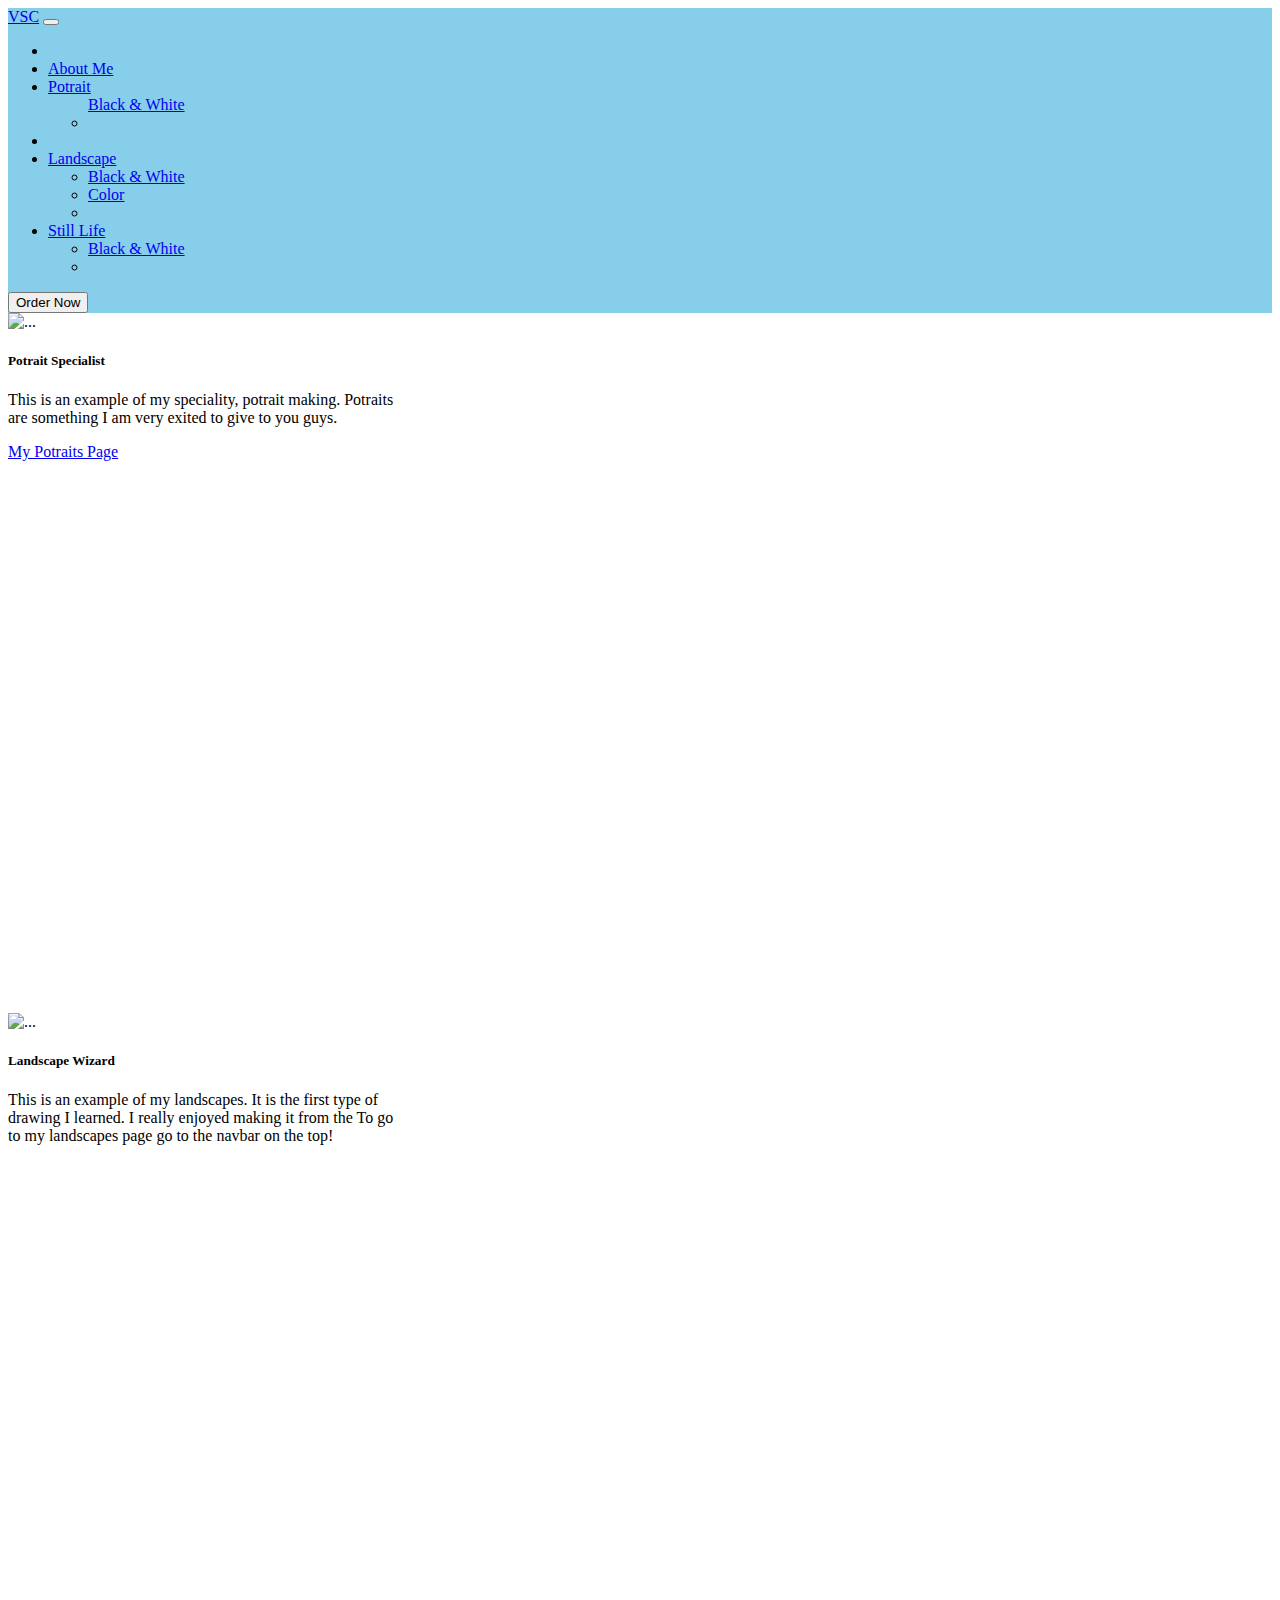
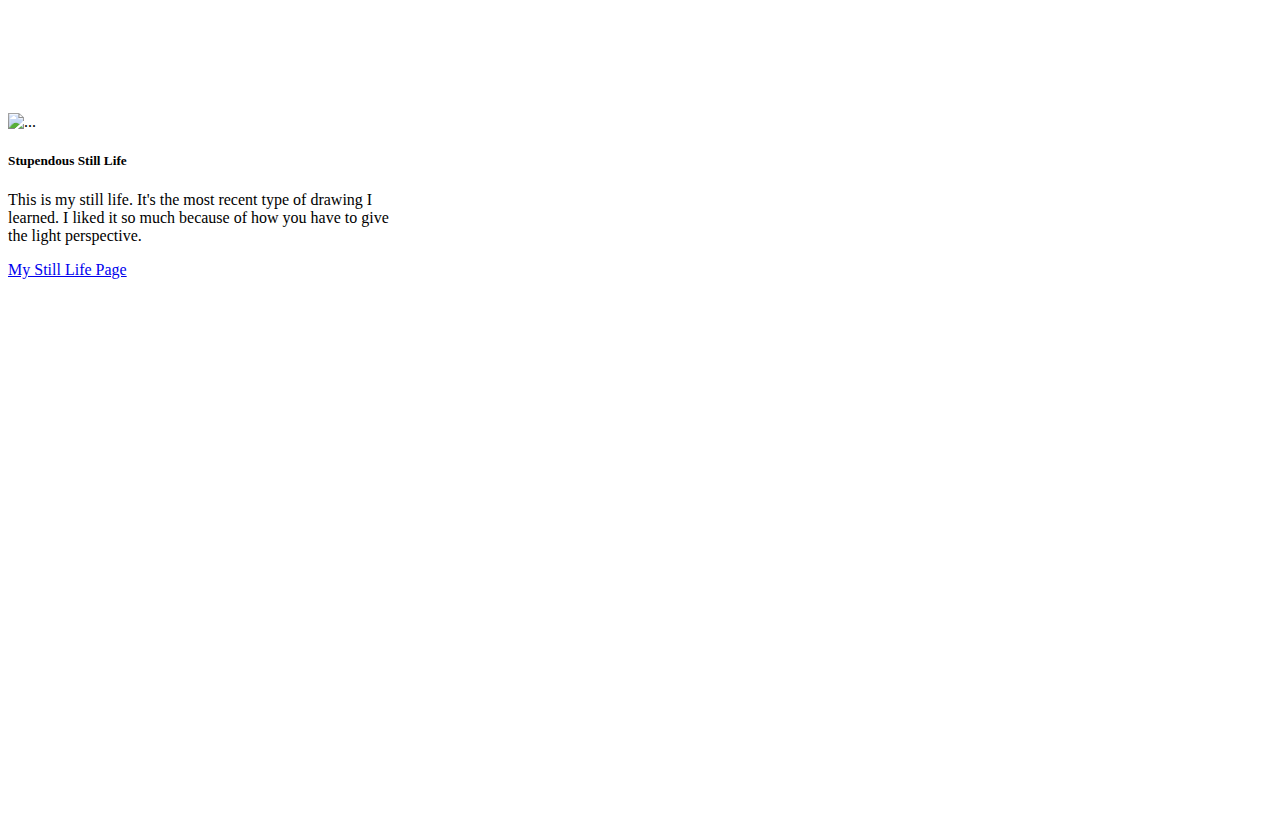
==== index.html @ f340992e "Add files via upload" ====
<!DOCTYPE html>
<html lang="en">
  <head>
    <link rel="stylesheet" href="Styles.css">
    <meta charset="UTF-8" />
    <meta http-equiv="X-UA-Compatible" content="IE=edge" />
    <meta name="viewport" content="width=device-width, initial-scale=1.0" />
    <title>VSC Art</title>
    <link
      href="https://cdn.jsdelivr.net/npm/bootstrap@5.0.2/dist/css/bootstrap.min.css"
      rel="stylesheet"
      integrity="sha384-EVSTQN3/azprG1Anm3QDgpJLIm9Nao0Yz1ztcQTwFspd3yD65VohhpuuCOmLASjC"
      crossorigin="anonymous"
    />
  </head>

  <body>

<div class="navbar">
    <nav class="navbar navbar-expand-lg navbar-light backround--light">
    <nav style="background:skyblue ;"
    <div class="container-fluid">
        
    <a class="navbar-brand" href="index.html">VSC</a>
    <button
        class="navbar-toggler"
        type="button"
        data-bs-toggle="collapse"
        data-bs-target="#navbarSupportedContent"
        aria-controls="navbarSupportedContent"
        aria-expanded="false"
        aria-label="Toggle navigation"
    >
        <span class="navbar-toggler-icon"></span>
    </button>
    <div class="collapse navbar-collapse" id="navbarSupportedContent">
        <ul class="navbar-nav me-auto mb-2 mb-lg-0">
            <li class="nav-item"></li>
            <li class="nav-item">
                <a class="nav-link active" aria-current="page" href="about.html">About Me</a>
                </li>

        <li class="nav-item dropdown">
            <a
            class="nav-link active dropdown-toggle"
            href="#"
            id="navbarDropdown"
            role="button"
            data-bs-toggle="dropdown"
            aria-expanded="false"
            >
            Potrait
            </a>
            <ul class="dropdown-menu" aria-labelledby="navbarDropdown">
            <nav style="text-color:Black ;"
            <li><a class="dropdown-item" href="black&whitepotrait.html">Black & White</a></li>
           
            <li><a class="dropdown-item" href="#"></a></li>
            </ul>
        </li>
        <li class="nav-item"></li>

        <li class="nav-item dropdown">
            <a
            class="nav-link active dropdown-toggle"
            href="#"
            id="navbarDropdown"
            role="button"
            data-bs-toggle="dropdown"
            aria-expanded="false"
            >
            Landscape
            </a>
            <ul class="dropdown-menu" aria-labelledby="navbarDropdown">
            <li><a class="dropdown-item" href="black&whitelandscape.html">Black & White</a></li>
            <li><a class="dropdown-item" href="colorlandscape.html">Color</a></li>
            <li><a class="dropdown-item" href="#"></a></li>
            </ul>
        </li>  

        <li class="nav-item dropdown">
            <a
            class="nav-link active dropdown-toggle"
            href="#"
            id="navbarDropdown"
            role="button"
            data-bs-toggle="dropdown"
            aria-expanded="false"
            >
            Still Life
            </a>
            <ul class="dropdown-menu" aria-labelledby="navbarDropdown">
            <li><a class="dropdown-item" href="black&whitestilllife.html">Black & White</a></li>
            <li><a class="dropdown-item" href="#"></a></li>
            </ul>
        </li> 
        </ul>
          <a href="https://forms.gle/vDGoMWFwvoqt1WMw7"><button type="button" class="btn btn-primary"> Order Now
        
        </button> </a>
</div>
</div>
        </div>
        <div class="container">
            <div class="row">
              <div class="col">
                <div class="card" style="width: 400px; height: 700px;">
                    <img src="https://i.ibb.co/h26YMLw/IMG-4621.jpg" class="card-img-top" alt="..." style="height: 515px;width: 400px;">
                    <div class="card-body">
                      <h5 class="card-title">Potrait Specialist</h5>
                      <p class="card-text">This is an example of my speciality, potrait making. Potraits are something I am very exited to give to you guys. </p>
                      <a href="black&whitepotrait.html" class="btn btn-primary">My Potraits Page</a>
                    </div>
                  </div>
              </div>
              <div class="col">
                <div class="card" style="width: 400px; height: 700px;">
                    <img src="https://i.ibb.co/6Z20L9F/IMG-0172-2.jpg" class="card-img-top" alt="..." style="height: 515px;width: 400px;">
                    <div class="card-body">
                      <h5 class="card-title">Landscape Wizard</h5>
                      <p class="card-text">This is an example of my landscapes. It is the first type of drawing I learned. I really enjoyed making it from the To go to my landscapes page go to the navbar on the top!</p>
                     </div>
                  </div>
              </div>
              <div class="col">
                <div class="card" style="width: 400px; height: 700px;">
                    <img src="https://i.ibb.co/prDJWY9/Rendered-Image.jpg" class="card-img-top" alt="..." style="height: 515px;width: 400px;">
                    <div class="card-body">
                      <h5 class="card-title">Stupendous Still Life</h5>
                      <p class="card-text">This is my still life. It's the most recent type of drawing I learned. I liked it so much because of how you have to give the light perspective.</p>
                      <a href="black&whitestilllife.html" class="btn btn-primary">My Still Life Page</a>
                     </div>
                  </div>
              </div>
            </div>
          </div>
          <!--Start of Tawk.to Script-->
<script type="text/javascript">
    var Tawk_API=Tawk_API||{}, Tawk_LoadStart=new Date();
    (function(){
    var s1=document.createElement("script"),s0=document.getElementsByTagName("script")[0];
    s1.async=true;
    s1.src='https://embed.tawk.to/611a6d44649e0a0a5cd160d0/1fd7jll60';
    s1.charset='UTF-8';
    s1.setAttribute('crossorigin','*');
    s0.parentNode.insertBefore(s1,s0);
    })();
    </script>
    <!--End of Tawk.to Script-->
<script
    src="https://cdn.jsdelivr.net/npm/bootstrap@5.0.2/dist/js/bootstrap.bundle.min.js"
    integrity="sha384-MrcW6ZMFYlzcLA8Nl+NtUVF0sA7MsXsP1UyJoMp4YLEuNSfAP+JcXn/tWtIaxVXM"
    crossorigin="anonymous"
></script>
</body>
</html>
---- Styles.css ----
.navbar{
    width:100%;
    height:50%;
}
.carosol{
    height:50%;
    overflow: hidden;
}
.imgcarosol{
    height:80vh;
    
    overflow: hidden;
}
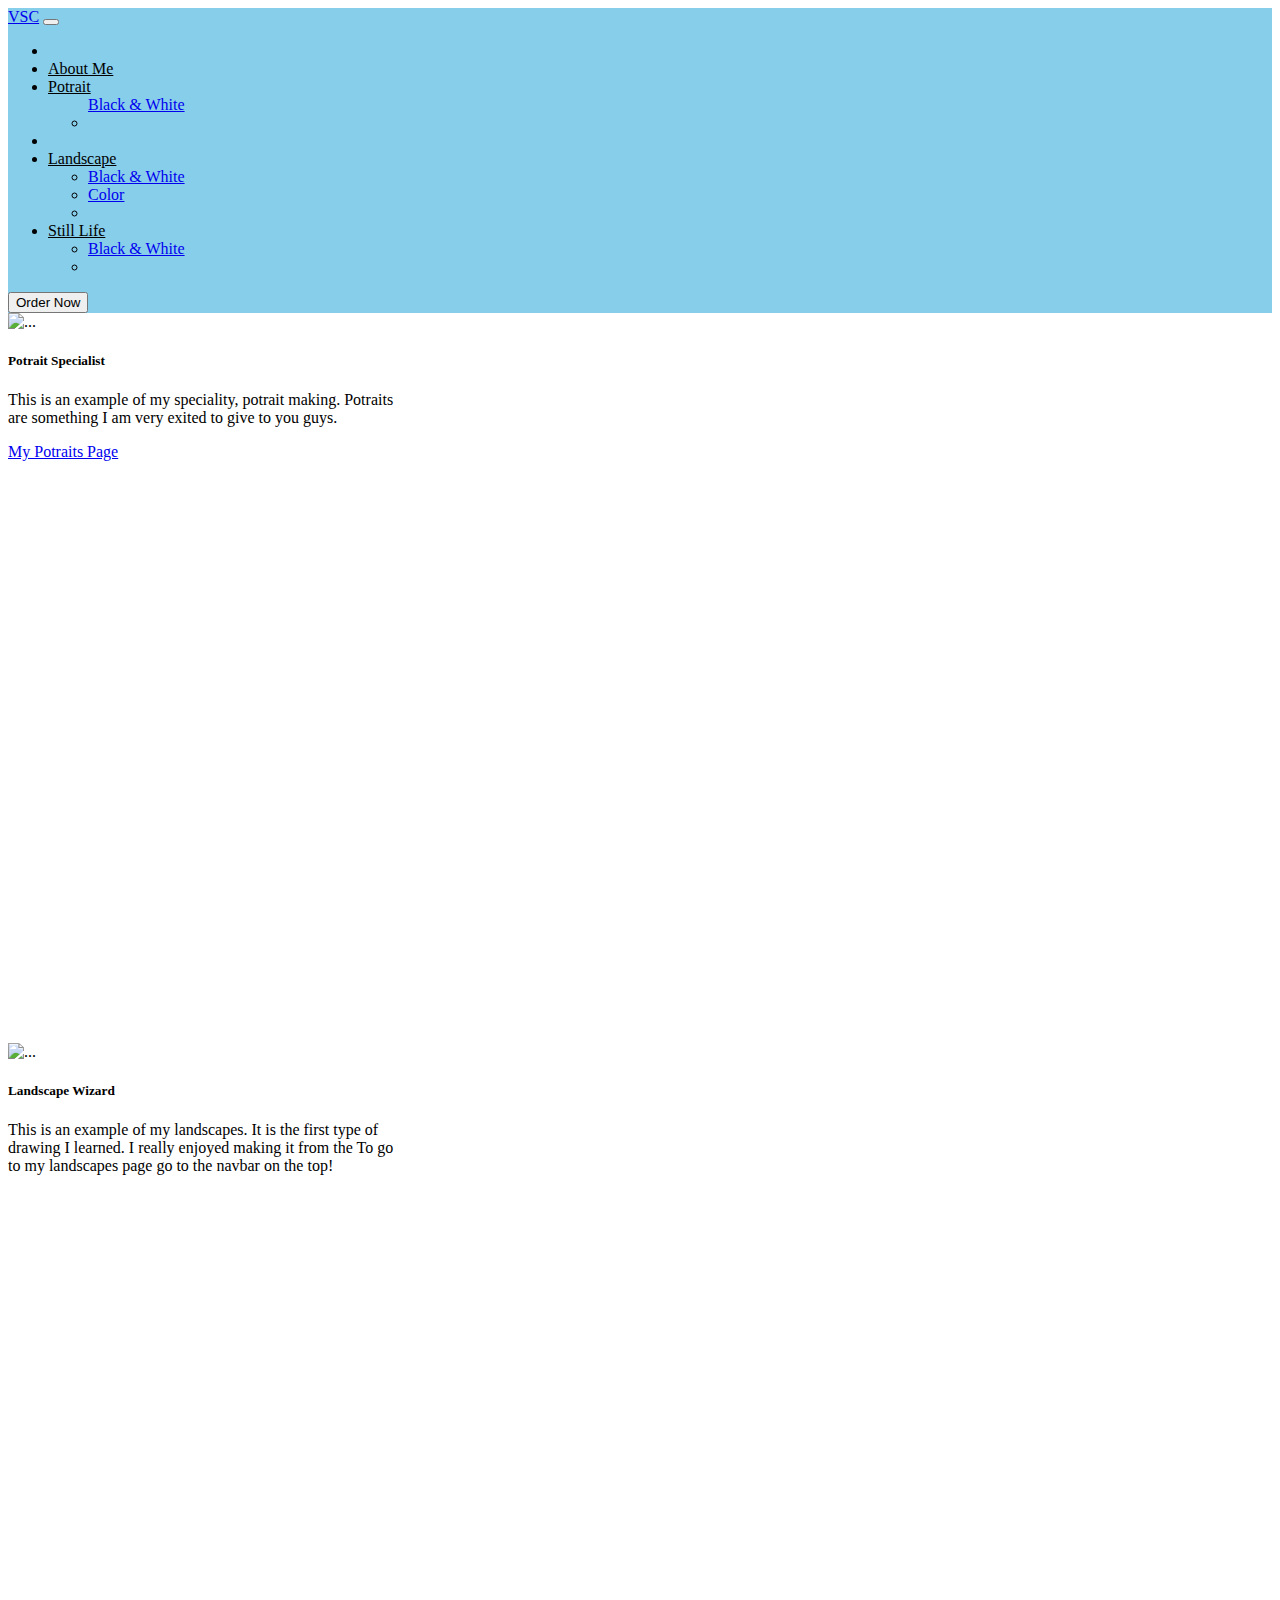
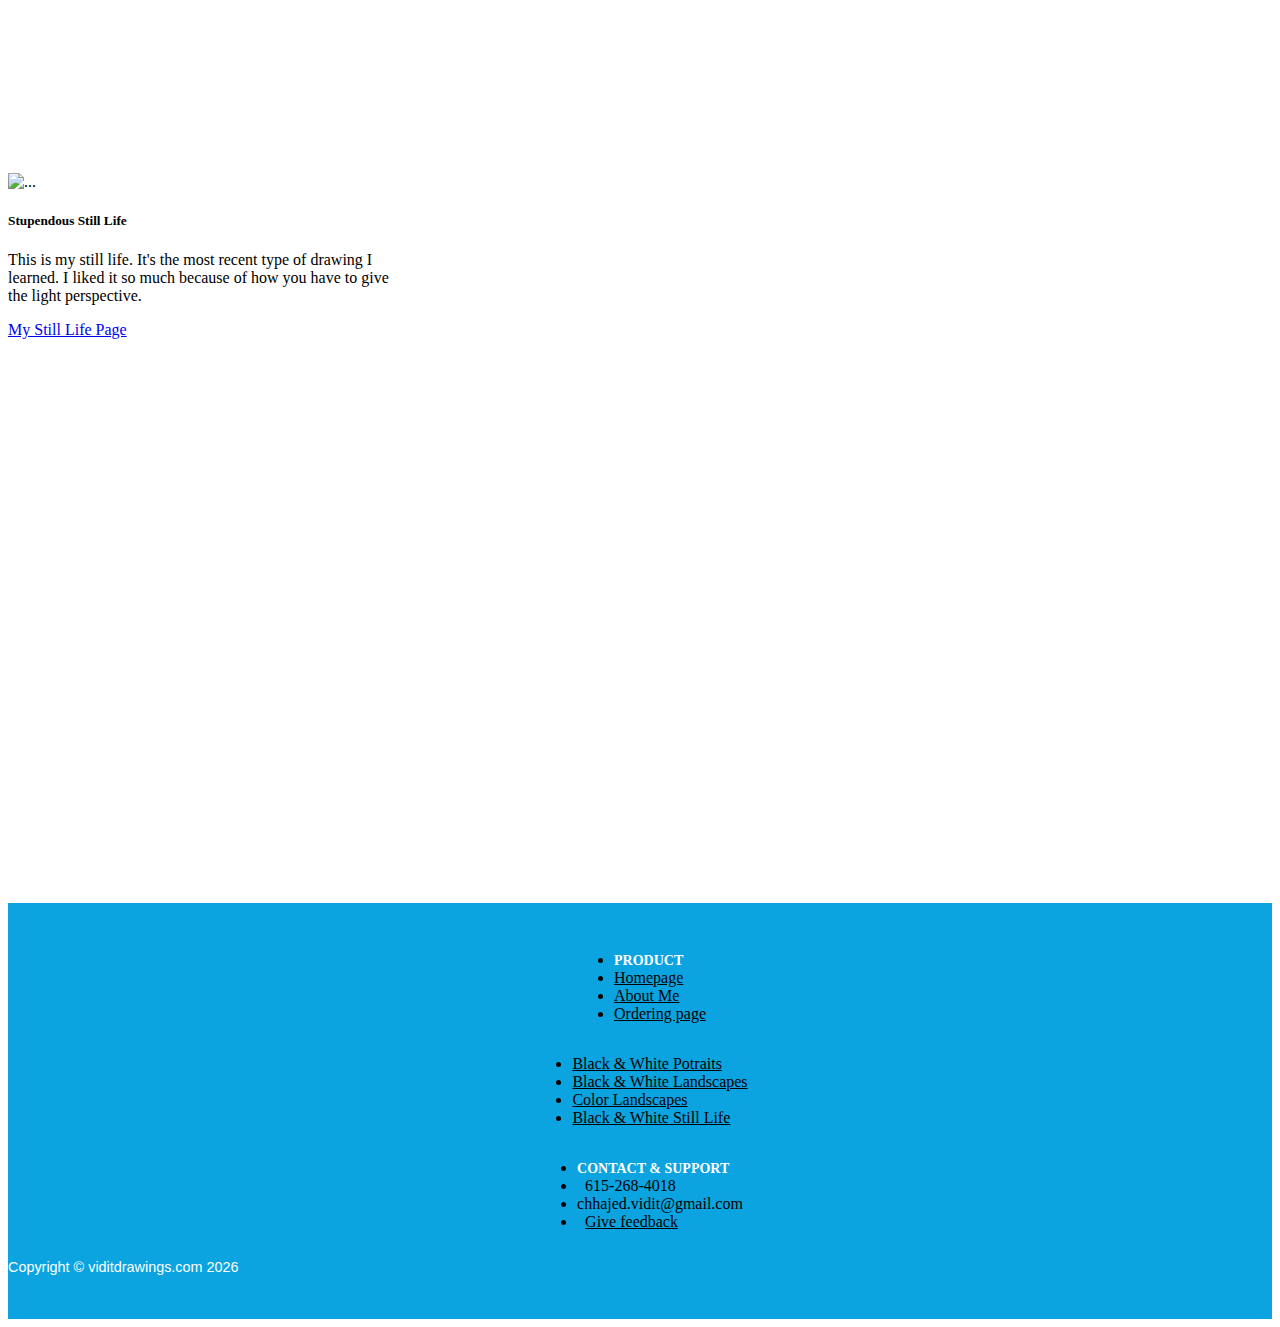
==== commit 50531a74: "Add files via upload" ====
--- a/index.html
+++ b/index.html
@@ -95,7 +95,7 @@
             </ul>
         </li> 
         </ul>
-          <a href="https://forms.gle/vDGoMWFwvoqt1WMw7"><button type="button" class="btn btn-primary"> Order Now
+          <a target = "_blank" href="https://forms.gle/vDGoMWFwvoqt1WMw7"><button type="button" class="btn btn-primary"> Order Now
         
         </button> </a>
 </div>
@@ -104,7 +104,7 @@
         <div class="container">
             <div class="row">
               <div class="col">
-                <div class="card" style="width: 400px; height: 700px;">
+                <div class="card" style="width: 400px; height: 730px;">
                     <img src="https://i.ibb.co/h26YMLw/IMG-4621.jpg" class="card-img-top" alt="..." style="height: 515px;width: 400px;">
                     <div class="card-body">
                       <h5 class="card-title">Potrait Specialist</h5>
@@ -114,7 +114,7 @@
                   </div>
               </div>
               <div class="col">
-                <div class="card" style="width: 400px; height: 700px;">
+                <div class="card" style="width: 400px; height: 730px;">
                     <img src="https://i.ibb.co/6Z20L9F/IMG-0172-2.jpg" class="card-img-top" alt="..." style="height: 515px;width: 400px;">
                     <div class="card-body">
                       <h5 class="card-title">Landscape Wizard</h5>
@@ -123,7 +123,7 @@
                   </div>
               </div>
               <div class="col">
-                <div class="card" style="width: 400px; height: 700px;">
+                <div class="card" style="width: 400px; height: 730px;">
                     <img src="https://i.ibb.co/prDJWY9/Rendered-Image.jpg" class="card-img-top" alt="..." style="height: 515px;width: 400px;">
                     <div class="card-body">
                       <h5 class="card-title">Stupendous Still Life</h5>
@@ -134,6 +134,74 @@
               </div>
             </div>
           </div>
+          <footer>
+            <div class="container">
+              <div class="row">
+                <div class="col-md-4 footer-column">
+                  <ul class="nav flex-column">
+                    <li class="nav-item">
+                      <span class="footer-title">Product</span>
+                    </li>
+                    <li class="nav-item">
+                      <a class="nav-link" target = "_blank" href="index.html">Homepage</a>
+                    </li>
+                    <li class="nav-item">
+                      <a class="nav-link" target = "_blank" href="about.html">About Me</a>
+                    </li>
+                    <li class="nav-item">
+                      <a class="nav-link" target = "_blank" href="https://docs.google.com/forms/d/e/1FAIpQLSfUocPMbPc5E8gKRVBEVXe6SN-6GuQzGKB0s5JPmA2GZYkDBg/viewform">Ordering page</a>
+                    </li>
+                    
+                  </ul>
+                </div>
+                <div class="col-md-4 footer-column">
+                  <ul class="nav flex-column">
+                    <li class="nav-item">
+                      <a class="nav-link" target = "_blank" href ="black&whitepotrait.html">Black & White Potraits</a>
+                    </li>
+                    <li class="nav-item">
+                      <a class="nav-link" target = "_blank" href="black&whitelandscape.html">Black & White Landscapes</a>
+                    </li>
+                    <li class="nav-item">
+                      <a class="nav-link" target = "_blank" href="colorlandscape.html">Color Landscapes</a>
+                    </li>
+                    <li class="nav-item">
+                      <a class="nav-link" target = "_blank" href="black&whitestilllife.html">Black & White Still Life</a>
+                    </li>
+                    
+                  </ul>
+                </div>
+                
+                <div class="col-md-4 footer-column">
+                  <ul class="nav flex-column">
+                    <li class="nav-item">
+                      <span class="footer-title">Contact & Support</span>
+                    </li>
+                    <li class="nav-item">
+                      <span class="nav-link"><i class="fas fa-phone"></i>615-268-4018</span>
+                    </li>
+                    <li class="nav-item">
+                      <a class="nav-link" <i class="fas fa-comments"></i>chhajed.vidit@gmail.com</a>
+                    </li>
+                    <li class="nav-item">
+                      <a class="nav-link" href="https://forms.gle/S1RbXPQ4DZLHpr1FA"><i class="fas fa-star"></i>Give feedback</a>
+                    </li>
+                  </ul>
+                </div>
+              </div>
+          
+              <div class="text-center"><i class="fas fa-ellipsis-h"></i></div>
+              
+              <div class="row text-center">
+                <div class="col-md-4 box">
+                  <span class="copyright quick-links">Copyright &copy; viditdrawings.com <script>document.write(new Date().getFullYear())</script>
+                  </span>
+                </div>
+               
+                
+              </div>
+            </div>
+          </footer>
           <!--Start of Tawk.to Script-->
 <script type="text/javascript">
     var Tawk_API=Tawk_API||{}, Tawk_LoadStart=new Date();
@@ -147,6 +215,7 @@
     })();
     </script>
     <!--End of Tawk.to Script-->
+    
 <script
     src="https://cdn.jsdelivr.net/npm/bootstrap@5.0.2/dist/js/bootstrap.bundle.min.js"
     integrity="sha384-MrcW6ZMFYlzcLA8Nl+NtUVF0sA7MsXsP1UyJoMp4YLEuNSfAP+JcXn/tWtIaxVXM"
--- a/Styles.css
+++ b/Styles.css
@@ -11,4 +11,116 @@
     
     overflow: hidden;
 }
+$link-light-grey: #6c757d;
+$primary-orange: #fec503; //before: fed136
+$footer-background-light-grey: #212529;
+$footer-background-grey: #1a1d20;
+$social-buttons-circle-dark-grey: #1a1d20;
 
+.col-md-4:nth-child(even) {
+  // background: blue;
+}
+.col-md-4:nth-child(odd) {
+  // background: red;
+}
+
+footer a {
+  color: black !important;
+}
+a:hover {
+  color: $primary-orange;
+  text-decoration: none;
+}
+
+::selection {
+  background: $primary-orange;
+  text-shadow: none;
+}
+
+footer {
+  padding: 2rem 0;
+  background-color: #0ba4e0;
+  // .container .row:not(:last-child) {
+  //   padding-bottom: 2rem;
+  // }
+}
+
+.footer-column:not(:first-child) {
+    padding-top: 2rem;
+    @media (min-width: 768px) {
+      padding-top: 0rem;
+    }
+  }
+
+.footer-column {
+  text-align: center;
+  //border: red solid 1px;
+  .nav-item {
+    .nav-link {
+      padding: 0.1rem 0;
+    }
+    span.nav-link {
+      color: black !important;
+    }
+    span.footer-title {
+      font-size: 14px;
+      font-weight: 700;
+      color: #fff;
+      text-transform: uppercase;
+    }
+    .fas {
+      margin-right: 0.5rem;
+    }
+  }
+  ul {
+    display: inline-block;
+    @media (min-width: 768px) {
+      text-align: left;
+    }
+    //border: yellow solid 1px;
+  }
+}
+
+ul.social-buttons {
+  margin-bottom: 0;
+}
+
+ul.social-buttons li a:active,
+ul.social-buttons li a:focus,
+ul.social-buttons li a:hover {
+  background-color: $primary-orange;
+}
+
+ul.social-buttons li a {
+  font-size: 20px;
+  line-height: 40px;
+  display: block;
+  width: 40px;
+  height: 40px;
+  -webkit-transition: all 0.3s;
+  -moz-transition: all 0.3s;
+  transition: all 0.3s;
+  color: #fff;
+  border-radius: 100%;
+  outline: 0;
+  background-color: $footer-background-grey;
+}
+
+footer .quick-links {
+  font-size: 90%;
+  line-height: 40px;
+  margin-bottom: 0;
+  text-transform: none;
+  font-family: Montserrat, "Helvetica Neue", Helvetica, Arial, sans-serif;
+}
+
+.copyright {
+  color: white;
+}
+
+.fa-ellipsis-h {
+  color: white;
+  padding: 2rem 0;
+}
+.nav-link{color:black !important}
+
